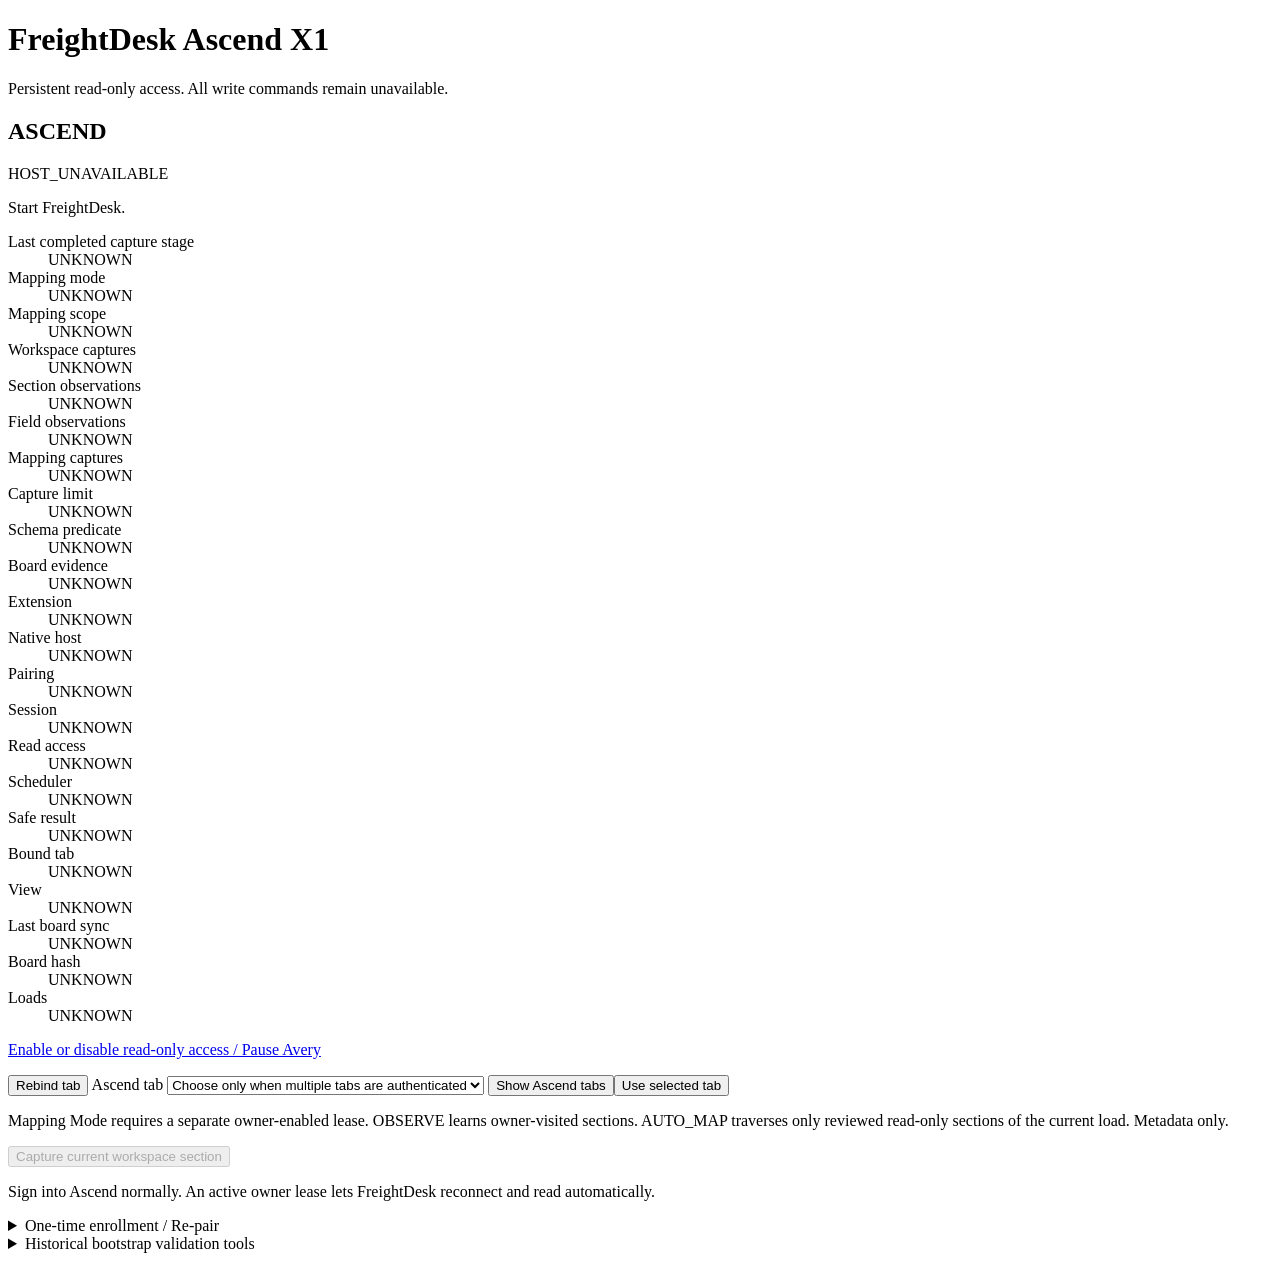
==== extensions/ascend-x1/popup.html @ 6d4a7819 "Record audited pre-repair FreightDesk source baseline" ====
<!doctype html><html lang="en"><meta charset="utf-8"><title>FreightDesk Ascend X1</title>
<body><h1>FreightDesk Ascend X1</h1><p>Persistent read-only access. All write commands remain unavailable.</p>
<section aria-label="Ascend runtime"><h2>ASCEND</h2>
<p id="runtime-state" role="status">NOT_ENROLLED</p><p id="runtime-action"></p>
<dl id="runtime-health"></dl>
<p><a href="http://localhost:8787/#x1-runtime" target="_blank" rel="noopener">Enable or disable read-only access / Pause Avery</a></p>
<button id="runtime-rebind" type="button">Rebind tab</button>
<label>Ascend tab <select id="runtime-tab"><option value="">Choose only when multiple tabs are authenticated</option></select></label>
<button id="runtime-list" type="button">Show Ascend tabs</button><button id="runtime-select" type="button">Use selected tab</button>
<p>Mapping Mode requires a separate owner-enabled lease. OBSERVE learns owner-visited sections. AUTO_MAP traverses only reviewed read-only sections of the current load. Metadata only.</p><button id="mapping-capture" type="button" disabled>Capture current workspace section</button>
<p>Sign into Ascend normally. An active owner lease lets FreightDesk reconnect and read automatically.</p>
</section>
<details><summary>One-time enrollment / Re-pair</summary>
<p id="state">OFFLINE_PROTOTYPE</p><p id="result" role="status">PAIRING_FILE_NOT_SELECTED</p><p id="remediation"></p>
<p><a href="popup.html" target="_blank" rel="noopener">Open persistent pairing panel</a></p>
<button id="check" type="button">Check local host</button>
<p><label>Import owner-created enrollment file <input id="bundle" type="file" accept=".json"></label></p>
<button id="import" type="button">Import selected file</button>
<button id="disconnect" type="button">Disconnect current channel</button>
<p>Enrollment does not authorize reads. Edge stores only an opaque enrollment handle. Revocation is managed in FreightDesk.</p>
</details>
<details><summary>Historical bootstrap validation tools</summary><h2>First identity-only validation</h2>
<p>Before selecting a tab, open Ascend's Active Loads view manually. Keep that tab unchanged during all four steps.</p>
<p>Use the persistent panel for this test. Each button press requests one bounded read; there is no automatic retry.</p>
<button id="read-tabs" type="button">List eligible Ascend tabs</button>
<label>Explicit tab selection <select id="read-tab"><option value="">Select a tab</option></select></label>
<button id="read-select" type="button">Use selected tab</button>
<button id="read-plan" type="button">Load local read authorization</button>
<p id="read-state" role="status">PAIRED transport does not grant reads.</p>
<button id="read-next" type="button" disabled>1. Verify session</button>
<pre id="read-receipt" aria-label="Sanitized read receipt"></pre>
<p>Stop after identity. Carrier, driver, phone, stops, rates, notes, operational reads and all writes remain blocked.</p>
</details><script src="diagnostics.js"></script><script src="popup.js"></script><script src="read-popup.js"></script><script src="runtime-popup.js"></script></body></html>
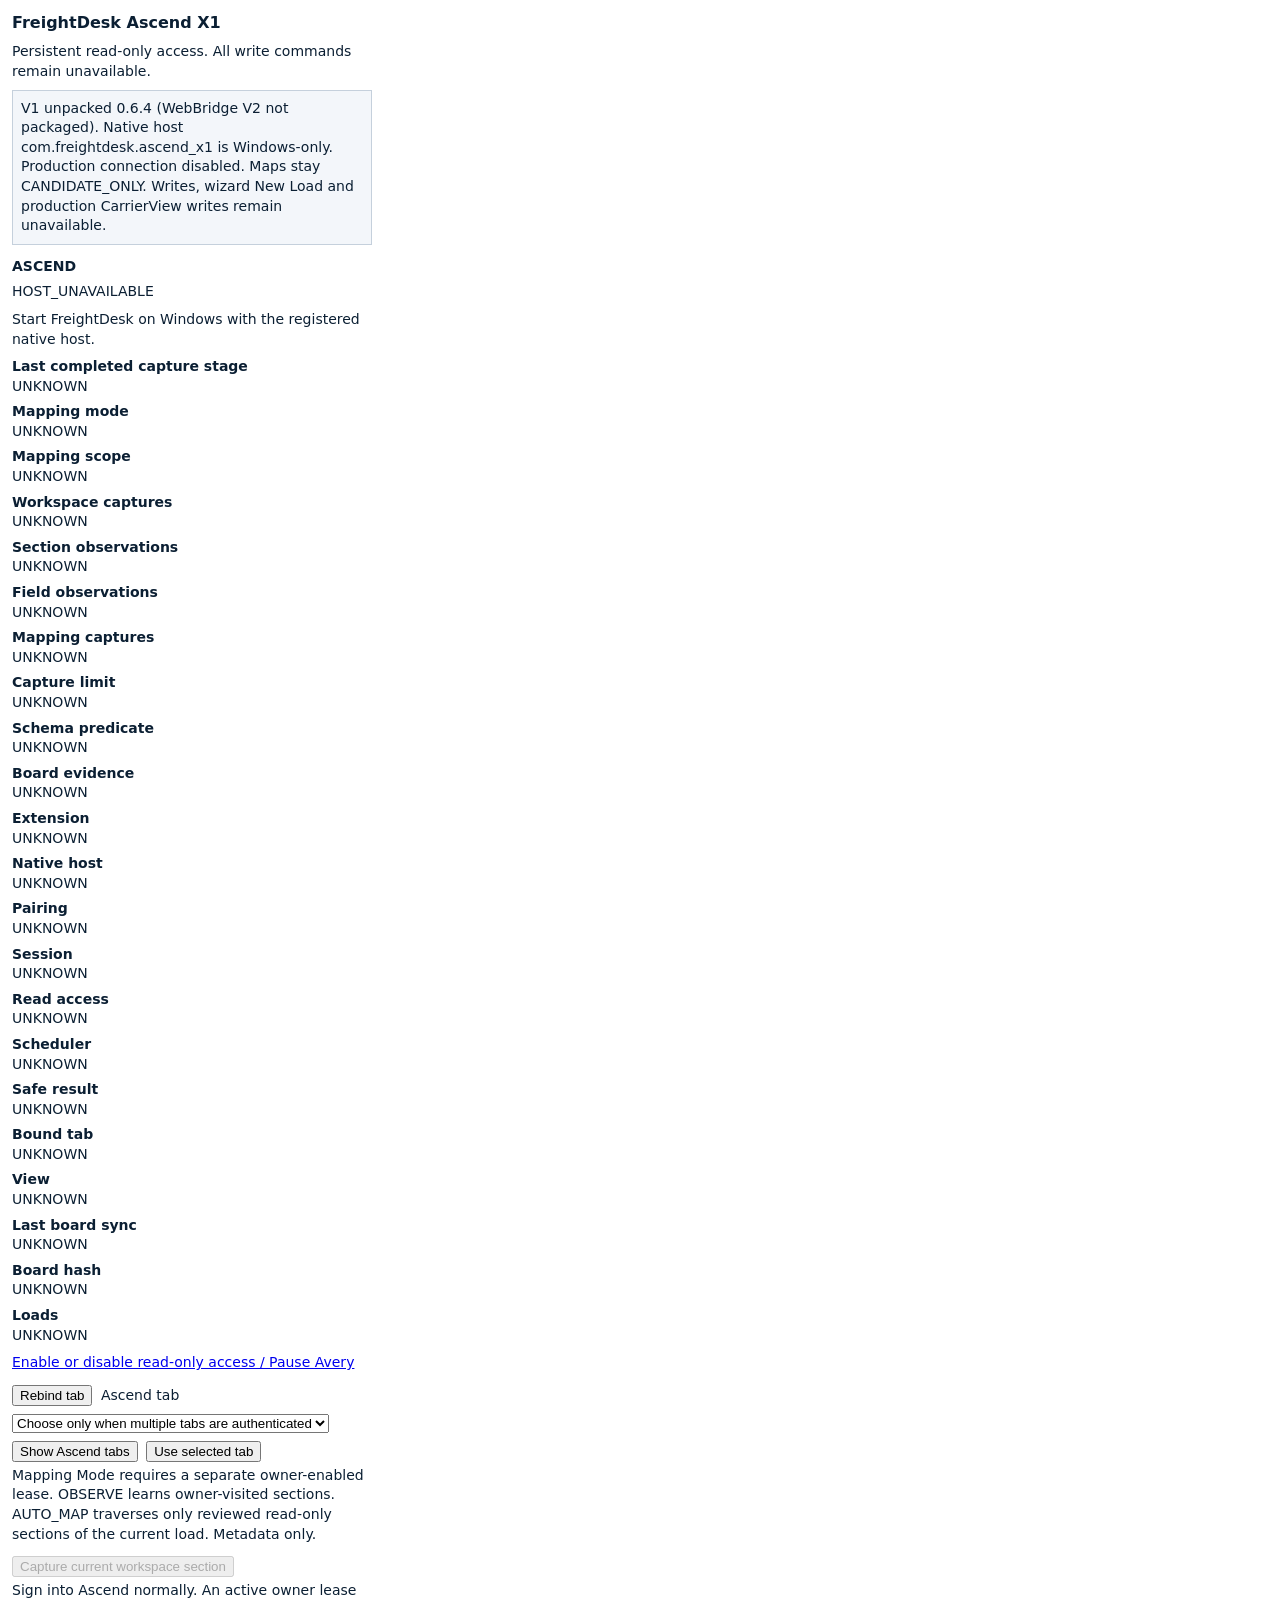
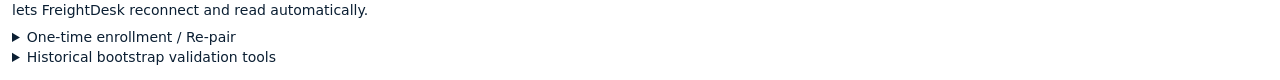
==== commit 96dc6fd1: "Make the Ascend X1 MV3 unpacked package load without a Windows host. Add icons and a complete popup " ====
--- a/extensions/ascend-x1/popup.html
+++ b/extensions/ascend-x1/popup.html
@@ -1,33 +1,58 @@
-<!doctype html><html lang="en"><meta charset="utf-8"><title>FreightDesk Ascend X1</title>
-<body><h1>FreightDesk Ascend X1</h1><p>Persistent read-only access. All write commands remain unavailable.</p>
-<section aria-label="Ascend runtime"><h2>ASCEND</h2>
-<p id="runtime-state" role="status">NOT_ENROLLED</p><p id="runtime-action"></p>
-<dl id="runtime-health"></dl>
-<p><a href="http://localhost:8787/#x1-runtime" target="_blank" rel="noopener">Enable or disable read-only access / Pause Avery</a></p>
-<button id="runtime-rebind" type="button">Rebind tab</button>
-<label>Ascend tab <select id="runtime-tab"><option value="">Choose only when multiple tabs are authenticated</option></select></label>
-<button id="runtime-list" type="button">Show Ascend tabs</button><button id="runtime-select" type="button">Use selected tab</button>
-<p>Mapping Mode requires a separate owner-enabled lease. OBSERVE learns owner-visited sections. AUTO_MAP traverses only reviewed read-only sections of the current load. Metadata only.</p><button id="mapping-capture" type="button" disabled>Capture current workspace section</button>
-<p>Sign into Ascend normally. An active owner lease lets FreightDesk reconnect and read automatically.</p>
-</section>
-<details><summary>One-time enrollment / Re-pair</summary>
-<p id="state">OFFLINE_PROTOTYPE</p><p id="result" role="status">PAIRING_FILE_NOT_SELECTED</p><p id="remediation"></p>
-<p><a href="popup.html" target="_blank" rel="noopener">Open persistent pairing panel</a></p>
-<button id="check" type="button">Check local host</button>
-<p><label>Import owner-created enrollment file <input id="bundle" type="file" accept=".json"></label></p>
-<button id="import" type="button">Import selected file</button>
-<button id="disconnect" type="button">Disconnect current channel</button>
-<p>Enrollment does not authorize reads. Edge stores only an opaque enrollment handle. Revocation is managed in FreightDesk.</p>
-</details>
-<details><summary>Historical bootstrap validation tools</summary><h2>First identity-only validation</h2>
-<p>Before selecting a tab, open Ascend's Active Loads view manually. Keep that tab unchanged during all four steps.</p>
-<p>Use the persistent panel for this test. Each button press requests one bounded read; there is no automatic retry.</p>
-<button id="read-tabs" type="button">List eligible Ascend tabs</button>
-<label>Explicit tab selection <select id="read-tab"><option value="">Select a tab</option></select></label>
-<button id="read-select" type="button">Use selected tab</button>
-<button id="read-plan" type="button">Load local read authorization</button>
-<p id="read-state" role="status">PAIRED transport does not grant reads.</p>
-<button id="read-next" type="button" disabled>1. Verify session</button>
-<pre id="read-receipt" aria-label="Sanitized read receipt"></pre>
-<p>Stop after identity. Carrier, driver, phone, stops, rates, notes, operational reads and all writes remain blocked.</p>
-</details><script src="diagnostics.js"></script><script src="popup.js"></script><script src="read-popup.js"></script><script src="runtime-popup.js"></script></body></html>
+<!doctype html>
+<html lang="en">
+<head>
+  <meta charset="utf-8">
+  <title>FreightDesk Ascend X1</title>
+  <link rel="stylesheet" href="popup.css">
+</head>
+<body>
+  <h1>FreightDesk Ascend X1</h1>
+  <p>Persistent read-only access. All write commands remain unavailable.</p>
+  <p id="package-status" class="note">Unpacked V1 extension. Native host is Windows-only. Production connection disabled. Maps stay CANDIDATE_ONLY.</p>
+  <section aria-label="Ascend runtime">
+    <h2>ASCEND</h2>
+    <p id="runtime-state" role="status">NOT_ENROLLED</p>
+    <p id="runtime-action"></p>
+    <dl id="runtime-health"></dl>
+    <p><a href="http://localhost:8787/#x1-runtime" target="_blank" rel="noopener">Enable or disable read-only access / Pause Avery</a></p>
+    <button id="runtime-rebind" type="button">Rebind tab</button>
+    <label>Ascend tab <select id="runtime-tab"><option value="">Choose only when multiple tabs are authenticated</option></select></label>
+    <button id="runtime-list" type="button">Show Ascend tabs</button>
+    <button id="runtime-select" type="button">Use selected tab</button>
+    <p>Mapping Mode requires a separate owner-enabled lease. OBSERVE learns owner-visited sections. AUTO_MAP traverses only reviewed read-only sections of the current load. Metadata only.</p>
+    <button id="mapping-capture" type="button" disabled>Capture current workspace section</button>
+    <p>Sign into Ascend normally. An active owner lease lets FreightDesk reconnect and read automatically.</p>
+  </section>
+  <details>
+    <summary>One-time enrollment / Re-pair</summary>
+    <p id="state">OFFLINE_PROTOTYPE</p>
+    <p id="result" role="status">PAIRING_FILE_NOT_SELECTED</p>
+    <p id="remediation"></p>
+    <p><a href="popup.html" target="_blank" rel="noopener">Open persistent pairing panel</a></p>
+    <button id="check" type="button">Check local host</button>
+    <p><label>Import owner-created enrollment file <input id="bundle" type="file" accept=".json"></label></p>
+    <button id="import" type="button">Import selected file</button>
+    <button id="disconnect" type="button">Disconnect current channel</button>
+    <p>Enrollment does not authorize reads. Edge stores only an opaque enrollment handle. Revocation is managed in FreightDesk. The native host <code>com.freightdesk.ascend_x1</code> (<code>FreightDeskAscendHost.exe</code>) exists only on Windows.</p>
+  </details>
+  <details>
+    <summary>Historical bootstrap validation tools</summary>
+    <h2>First identity-only validation</h2>
+    <p>Before selecting a tab, open Ascend's Active Loads view manually. Keep that tab unchanged during all four steps.</p>
+    <p>Use the persistent panel for this test. Each button press requests one bounded read; there is no automatic retry.</p>
+    <button id="read-tabs" type="button">List eligible Ascend tabs</button>
+    <label>Explicit tab selection <select id="read-tab"><option value="">Select a tab</option></select></label>
+    <button id="read-select" type="button">Use selected tab</button>
+    <button id="read-plan" type="button">Load local read authorization</button>
+    <p id="read-state" role="status">PAIRED transport does not grant reads.</p>
+    <button id="read-next" type="button" disabled>1. Verify session</button>
+    <pre id="read-receipt" aria-label="Sanitized read receipt"></pre>
+    <p>Stop after identity. Carrier, driver, phone, stops, rates, notes, operational reads and all writes remain blocked.</p>
+  </details>
+  <script src="build.js"></script>
+  <script src="diagnostics.js"></script>
+  <script src="popup.js"></script>
+  <script src="read-popup.js"></script>
+  <script src="runtime-popup.js"></script>
+</body>
+</html>
--- a/extensions/ascend-x1/popup.css
+++ b/extensions/ascend-x1/popup.css
@@ -0,0 +1,9 @@
+body{font:14px/1.4 system-ui,sans-serif;margin:12px;width:360px;color:#0b1f33}
+h1{font-size:16px;margin:0 0 8px}
+h2{font-size:14px;margin:12px 0 6px}
+p,dl{margin:0 0 8px}
+button,select,input{margin:4px 4px 4px 0}
+.note{padding:8px;background:#f3f6fa;border:1px solid #c5d0dc}
+code{font-size:12px}
+dt{font-weight:600}
+dd{margin:0 0 6px}
